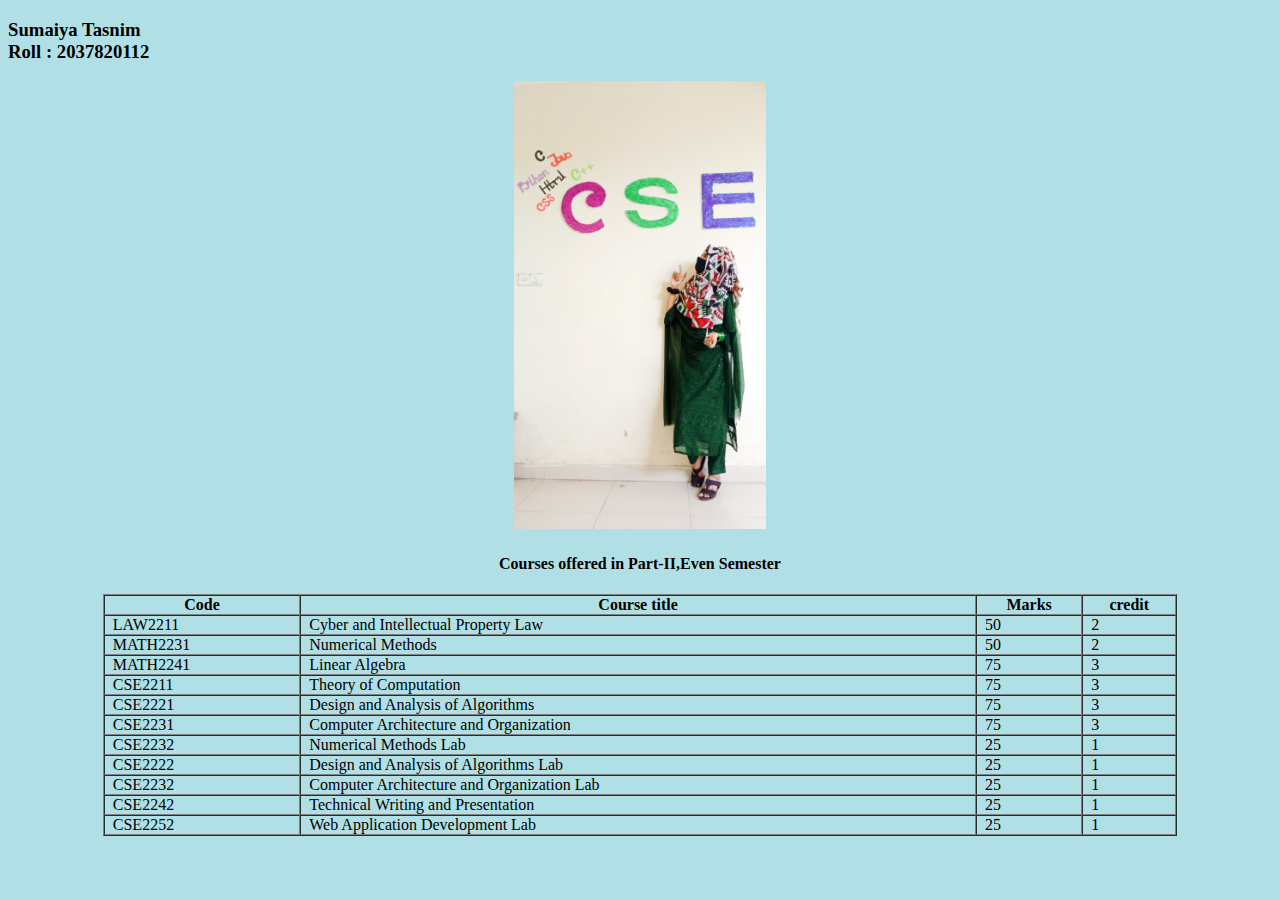
==== Web Development_lab/HTML/Assinment_HTML/index.html @ c5cbebd1 "Syllabus All course Using HTML" ====
<!DOCTYPE html>
<html lang="en">

<head>
    <meta charset="UTF-8">
    <meta http-equiv="X-UA-Compatible" content="IE=edge">
    <meta name="viewport" content="width=device-width, initial-scale=1.0">
    <title>Assignment</title>
</head>

<body style="background-color:powderblue;">
    <header>

        <h3>Sumaiya Tasnim <br>Roll : 2037820112<p align = center><img src="s.jpg" alt="my pic"height = "20%" width = "20%"></p></h3>
        
        
        
        

    </header>

    <main>
        <h4 style = "text-align:center;">Courses offered in Part-II,Even Semester</h4>
        <!-- <h5>Course Title: </h5> -->
        <table border="1" width="85%" cellpadding="0" cellspacing="0" align="center">

        <tr>
            <th>Code</td>
            <th>Course title</td>
            <th>Marks</td>
            <th>credit</td>
        </tr>


        <tr>
            <td>&ensp;LAW2211 </td>
            <td>&ensp;Cyber and Intellectual Property Law </td>
            <td>&ensp;50</td>
            <td>&ensp;2</td>
        </tr>



        <tr>
            <td>&ensp;MATH2231</td>
            <td>&ensp;Numerical Methods </td>
            <td>&ensp;50</td>
            <td>&ensp;2</td>
        </tr>

        <tr>
            <td>&ensp;MATH2241</td>
            <td>&ensp;Linear Algebra </td>
            <td>&ensp;75</td>
            <td>&ensp;3</td>
        </tr>

        <tr>
            <td>&ensp;CSE2211</td>
            <td>&ensp;Theory of Computation </td>
            <td>&ensp;75</td>
            <td>&ensp;3</td>
        </tr>

        <tr>
            <td>&ensp;CSE2221</td>
            <td>&ensp;Design and Analysis of Algorithms </td>
            <td>&ensp;75</td>
            <td>&ensp;3</td>
        </tr>

        <tr>
            <td>&ensp;CSE2231</td>
            <td>&ensp;Computer Architecture and Organization </td>
            <td>&ensp;75</td>
            <td>&ensp;3</td>
        </tr>

        <tr>
            <td>&ensp;CSE2232</td>
            <td>&ensp;Numerical Methods Lab </td>
            <td>&ensp;25</td>
            <td>&ensp;1</td>
        </tr>


        <tr>
            <td>&ensp;CSE2222</td>
            <td>&ensp;Design and Analysis of Algorithms Lab </td>
            <td>&ensp;25</td>
            <td>&ensp;1</td>
        </tr>


        <tr>
            <td>&ensp;CSE2232</td>
            <td>&ensp;Computer Architecture and Organization Lab </td>
            <td>&ensp;25</td>
            <td>&ensp;1</td>
        </tr>


        <tr>
            <td>&ensp;CSE2242</td>
            <td>&ensp;Technical Writing and Presentation </td>
            <td>&ensp;25</td>
            <td>&ensp;1</td>
        </tr>


        <tr>
            <td>&ensp;CSE2252</td>
            <td>&ensp;Web Application Development Lab </td>
            <td>&ensp;25</td>
            <td>&ensp;1</td>
        </tr>


        </table>



    </main>

</body>

</html>
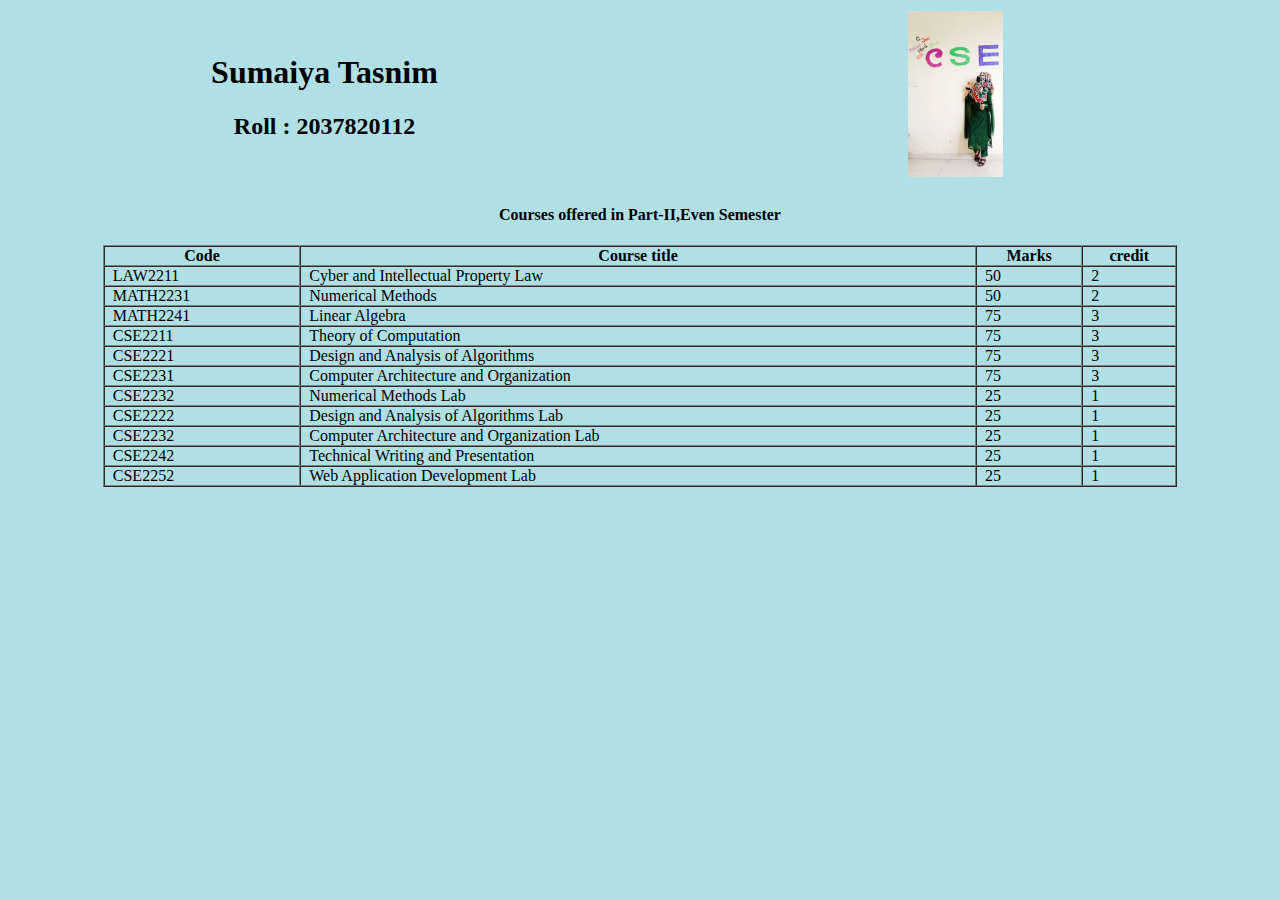
==== commit ac55d27a: "HtML" ====
--- a/Web Development_lab/HTML/Assinment_HTML/index.html
+++ b/Web Development_lab/HTML/Assinment_HTML/index.html
@@ -10,110 +10,123 @@
 
 <body style="background-color:powderblue;">
     <header>
+        <table>
+            <tr>
+                <td align = "center" width = "50%">
+                    <h1>Sumaiya Tasnim </h1>
+                    <h2>Roll : 2037820112</h2>
+                </td>
 
-        <h3>Sumaiya Tasnim <br>Roll : 2037820112<p align = center><img src="s.jpg" alt="my pic"height = "20%" width = "20%"></p></h3>
+                <td align = "center" width = "50%">
+                   <img src="s.jpg" alt="" width="15%" >
+                </td>
+            </tr>
+
+
+
+        </table>
+
         
-        
-        
-        
+            </p>
+        </h3>
 
     </header>
 
     <main>
-        <h4 style = "text-align:center;">Courses offered in Part-II,Even Semester</h4>
+        <h4 style="text-align:center;">Courses offered in Part-II,Even Semester</h4>
         <!-- <h5>Course Title: </h5> -->
         <table border="1" width="85%" cellpadding="0" cellspacing="0" align="center">
 
-        <tr>
-            <th>Code</td>
-            <th>Course title</td>
-            <th>Marks</td>
-            <th>credit</td>
-        </tr>
+            <tr>
+                <th>Code</td>
+                <th>Course title</td>
+                <th>Marks</td>
+                <th>credit</td>
+            </tr>
 
 
-        <tr>
-            <td>&ensp;LAW2211 </td>
-            <td>&ensp;Cyber and Intellectual Property Law </td>
-            <td>&ensp;50</td>
-            <td>&ensp;2</td>
-        </tr>
+            <tr>
+                <td>&ensp;LAW2211 </td>
+                <td>&ensp;Cyber and Intellectual Property Law </td>
+                <td>&ensp;50</td>
+                <td>&ensp;2</td>
+            </tr>
 
 
 
-        <tr>
-            <td>&ensp;MATH2231</td>
-            <td>&ensp;Numerical Methods </td>
-            <td>&ensp;50</td>
-            <td>&ensp;2</td>
-        </tr>
+            <tr>
+                <td>&ensp;MATH2231</td>
+                <td>&ensp;Numerical Methods </td>
+                <td>&ensp;50</td>
+                <td>&ensp;2</td>
+            </tr>
 
-        <tr>
-            <td>&ensp;MATH2241</td>
-            <td>&ensp;Linear Algebra </td>
-            <td>&ensp;75</td>
-            <td>&ensp;3</td>
-        </tr>
+            <tr>
+                <td>&ensp;MATH2241</td>
+                <td>&ensp;Linear Algebra </td>
+                <td>&ensp;75</td>
+                <td>&ensp;3</td>
+            </tr>
 
-        <tr>
-            <td>&ensp;CSE2211</td>
-            <td>&ensp;Theory of Computation </td>
-            <td>&ensp;75</td>
-            <td>&ensp;3</td>
-        </tr>
+            <tr>
+                <td>&ensp;CSE2211</td>
+                <td>&ensp;Theory of Computation </td>
+                <td>&ensp;75</td>
+                <td>&ensp;3</td>
+            </tr>
 
-        <tr>
-            <td>&ensp;CSE2221</td>
-            <td>&ensp;Design and Analysis of Algorithms </td>
-            <td>&ensp;75</td>
-            <td>&ensp;3</td>
-        </tr>
+            <tr>
+                <td>&ensp;CSE2221</td>
+                <td>&ensp;Design and Analysis of Algorithms </td>
+                <td>&ensp;75</td>
+                <td>&ensp;3</td>
+            </tr>
 
-        <tr>
-            <td>&ensp;CSE2231</td>
-            <td>&ensp;Computer Architecture and Organization </td>
-            <td>&ensp;75</td>
-            <td>&ensp;3</td>
-        </tr>
+            <tr>
+                <td>&ensp;CSE2231</td>
+                <td>&ensp;Computer Architecture and Organization </td>
+                <td>&ensp;75</td>
+                <td>&ensp;3</td>
+            </tr>
 
-        <tr>
-            <td>&ensp;CSE2232</td>
-            <td>&ensp;Numerical Methods Lab </td>
-            <td>&ensp;25</td>
-            <td>&ensp;1</td>
-        </tr>
+            <tr>
+                <td>&ensp;CSE2232</td>
+                <td>&ensp;Numerical Methods Lab </td>
+                <td>&ensp;25</td>
+                <td>&ensp;1</td>
+            </tr>
 
 
-        <tr>
-            <td>&ensp;CSE2222</td>
-            <td>&ensp;Design and Analysis of Algorithms Lab </td>
-            <td>&ensp;25</td>
-            <td>&ensp;1</td>
-        </tr>
+            <tr>
+                <td>&ensp;CSE2222</td>
+                <td>&ensp;Design and Analysis of Algorithms Lab </td>
+                <td>&ensp;25</td>
+                <td>&ensp;1</td>
+            </tr>
 
 
-        <tr>
-            <td>&ensp;CSE2232</td>
-            <td>&ensp;Computer Architecture and Organization Lab </td>
-            <td>&ensp;25</td>
-            <td>&ensp;1</td>
-        </tr>
+            <tr>
+                <td>&ensp;CSE2232</td>
+                <td>&ensp;Computer Architecture and Organization Lab </td>
+                <td>&ensp;25</td>
+                <td>&ensp;1</td>
+            </tr>
 
 
-        <tr>
-            <td>&ensp;CSE2242</td>
-            <td>&ensp;Technical Writing and Presentation </td>
-            <td>&ensp;25</td>
-            <td>&ensp;1</td>
-        </tr>
+            <tr>
+                <td>&ensp;CSE2242</td>
+                <td>&ensp;Technical Writing and Presentation </td>
+                <td>&ensp;25</td>
+                <td>&ensp;1</td>
+            </tr>
 
 
-        <tr>
-            <td>&ensp;CSE2252</td>
-            <td>&ensp;Web Application Development Lab </td>
-            <td>&ensp;25</td>
-            <td>&ensp;1</td>
-        </tr>
+            <tr>
+                <td>&ensp;CSE2252</td>
+                <td>&ensp;Web Application Development Lab </td>
+                <td>&ensp;25</td>
+                <td>&ensp;1</td>
+            </tr>
 
 
         </table>
